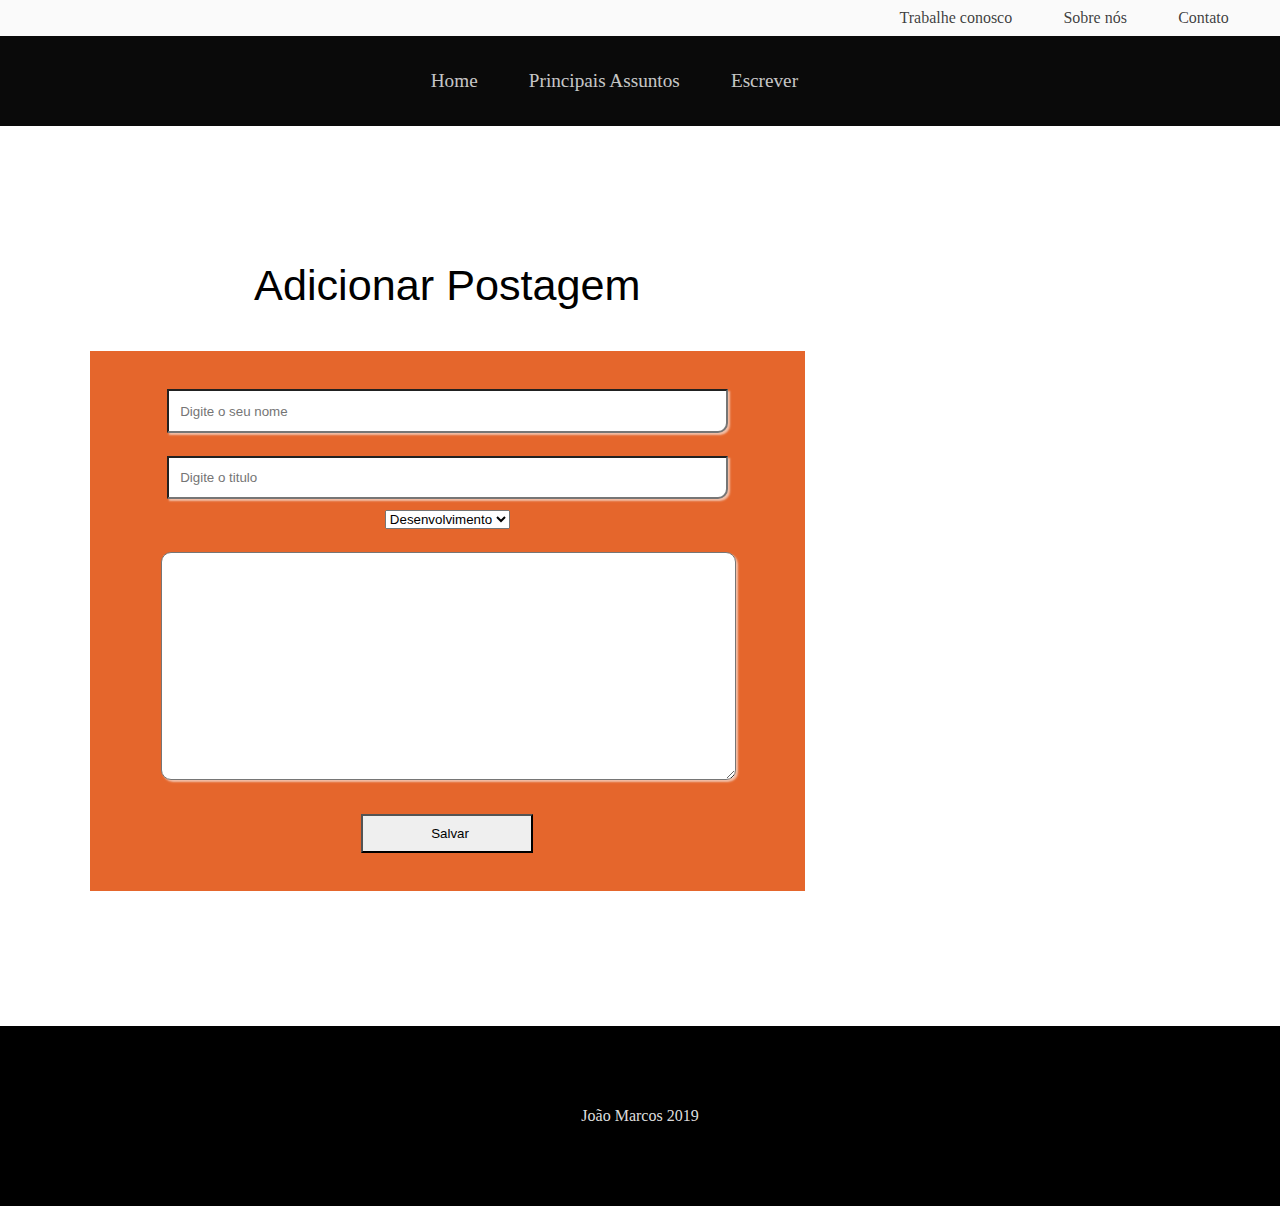
==== escrever.html @ 2cbe7754 "Merge pull request #2 from JoaoLourencoSantos/site" ====
<!DOCTYPE html>
<html lang="en">

<head>
    <meta charset="UTF-8">
    <meta name="viewport" content="width=device-width, initial-scale=1.0">
    <meta http-equiv="X-UA-Compatible" content="ie=edge">
    <link rel="stylesheet" type="text/css" href="css/style.css">
    <link rel="stylesheet" type="text/css" href="css/escrever.css">
    <link rel="icon" href="assets/icon.png">
    <title>Tech</title>
</head>

<body>
    <div id="cabecalho">
        <nav class="menu1">
            <div class="itens-menu"><a href="#">Contato</a></div>
            <div class="itens-menu"><a href="#">Sobre nós</a></div>
            <div class="itens-menu"><a href="#">Trabalhe conosco</a></div>
        </nav>
    </div>
    <header>
        <nav class="menu1">
            <div class="itens-menu"><a href="index.html">Home</a></div>
            <div class="itens-menu"><a href="assuntos.html">Principais Assuntos</a></div>
            <div class="itens-menu"><a href="escrever.html">Escrever</a></div>
        </nav>
    </header>
    <main>
        <article class = "lista-assuntos">
            <section>
                <div id = "destaque-form" >
                    <header>
                        Adicionar Postagem
                    </header>
                    <main>
                        <form class = "index-form">
                            <input type="text" name="nome" placeholder="Digite o seu nome" >
                            <input type="text" name="titulo" placeholder="Digite o titulo" >
                            <select required name="objetivo" id="modal-form-objetivo" name="type">
                                <option value="0"> Desenvolvimento </option>
                                <option value="1"> Metodologia  </option>
                                <option value="2"> Linguagem </option>
                                <option value="3"> Hardware </option>
                            </select>
                                
                                <textarea name="conteudo" rows="5" cols="33" placeholder="Digite o seu comentário"> </textarea>                            
                                
                            
                            <input id="btn-salvar" type="submit" name="salvar" value="Salvar">    
                        </form>
                    </main>
                </div>
            </section>

        </article>
        <footer>
            João Marcos
            2019
        </footer>
    </main>
    <script src="script/escrever.js"></script>
</body>

</html>
---- css/style.css ----
body{
    margin: 0;
    padding:0;
    width: 100vw;
    height: 100vh;
}
html{
    width: 100vw;
    height: 100vh;
}
/*=====================Cabeçalho=====================*/
div#cabecalho{
    width: 100%;
    height: 4%;
    background: rgba(250,250,250,.9);     
       
}
div#cabecalho>nav.menu1{    
    width: 100%;
    height: 100%;
    align-items: center;
    display: flex;
    flex-direction: row-reverse;
    flex-wrap: wrap-reverse;
    align-items: center;
}
div#cabecalho>nav.menu1>div.itens-menu{
    margin-right: 4%;
}
div#cabecalho>nav.menu1>div.itens-menu>a{
    text-decoration: none;
    color:rgba(10,10,10,.8);  
}

/*=====================Menu=====================*/
header{
    width: 100%;
    height: 10%;
    background: rgba(10,10,10,1);
}
header>nav.menu1{
    width: 100%;
    height: 100%;
    display: flex;
    flex-direction: row;
    flex-wrap: wrap;
    align-items: center;
    justify-content:center;   
    align-items: center;
}
header>nav.menu1>div.itens-menu{
    margin-right: 4%;
}
header>nav.menu1>div.itens-menu>a{
    text-decoration: none;
    color:rgba(250,250,250,.8);     
    font-size:1.2em;   
}
/*=====================Corpo=====================*/
main{
    width: 100%;
    height: 100%;
}
main>article{
    display: flex;
    flex-direction: row;
    width: 100%;
    height: 100%;   
    justify-content: center;
    align-items: center;
}

main>article:nth-child(1){
    background: url(../assets/fundo.jpg) fixed 100% no-repeat;
}
main>article:nth-child(2){
    background: url(../assets/f5.jpg) fixed 100% no-repeat;
}
main>article>section{
    display: flex;
    width: 86%;
    height: 70%;
    margin:0 auto;
}
main>article{
    display: flex;
    flex-direction: column;
}
main>article>img , main>article>h2{
    display: block;
}

main>article{
    color:white;    
    font-size: 3em;
    font-family: 'Gill Sans', 'Gill Sans MT', Calibri, 'Trebuchet MS', sans-serif;
}
main>article>section>div{
    display:flex;
    flex-direction:column;
    width: 100%;
    height: 100%;
}
main>article>section>div:nth-child(1){
    background:  rgba(226, 86, 22, 0.904);
    width: 65%;
    height: 100%;
}
main>article>section>div:nth-child(2){
    background: black;
    width: 35%;
    height: 100%;
}

/*=====================Index destaque=====================*/
main>article>section>div>header{
    width:100%;
    height:15%;
    font-size:.9em;
    font-family: 'Gill Sans', 'Gill Sans MT', Calibri, 'Trebuchet MS', sans-serif;
    text-align:center;
    align-items:center;
    justify-content: center;
}
main>article>section>div>main{
    width: 100%;
    height: 90%;
    display:flex;
    align-items:center;
    justify-content:center;
}

main>article>section>div#destaque>header{
    background: rgba(92, 32, 4, 0.904);
}
main>article>section>div#destaque-form>header{
    background: WHITE ;
    color:black;
}
/*=====================DebateDestaque=====================*/
main>article>section>div#destaque>main{
    display:flex;
    flex-direction: row;
}
main>article>section>div#destaque>main>img{
    display:block;
    width: 25%;
    height: 50%;
    margin:5% auto;
}
main>article>section>div#destaque>main>div{
    width: 60%;
    height: 100%;
    font-size:.6em;
}

main>article>section>div#destaque>main>div>h3{
    text-align: center;
    width: 80%;
    margin: 4%  auto;
    font-size:1em;
}
main>article>section>div#destaque>main>div>span{
    display:block;
    width: 94%;
    height: 70%;
    margin: 0  auto;
    font-size:.6em;
    text-align: justify;

}
main>article>section>div#destaque>main>div>h5{
    display:block;
    width: 80%;
    height: 70%;
    margin: 6% auto;
    font-size:.5em;
}


/*=====================Form=====================*/

main>article>section>div#destaque-form>main>form{
    width: 80%;
    height: 90%;
    display:flex;
    flex-direction: column;
    align-items:center;
    justify-content:center;
}
main>article>section>div#destaque-form>main>form>input{
    width: 95%;
    height: 10%;
    padding-left:2%;
    margin:2% auto;
    border-radius: 0px 0px 10px 0px;
    box-shadow: 2px 2px 2px rgba(250,250,250,.6);
}
main>article>section>div#destaque-form>main>form>textarea{
    width: 90%;
    height: 45%;
    padding: 5%;
    margin:4% auto;
    border-radius: 10px 10px 10px 10px;
    box-shadow: 2px 2px 2px rgba(250,250,250,.6);

}
main>article>section>div#destaque-form>main>form>input#btn-salvar{
    width: 30%;
    height: 10%;
    box-shadow: none;
    border-radius: 0px 0px 0px 0px;
}



/*=====================Rodapé=====================*/
footer{
    position: relative;
    display: flex;
    align-items: center;
    justify-content: center;
    width: 100%;
    height: 20%;
    background: black;
    color: rgba(250,250,250,.9);    
}
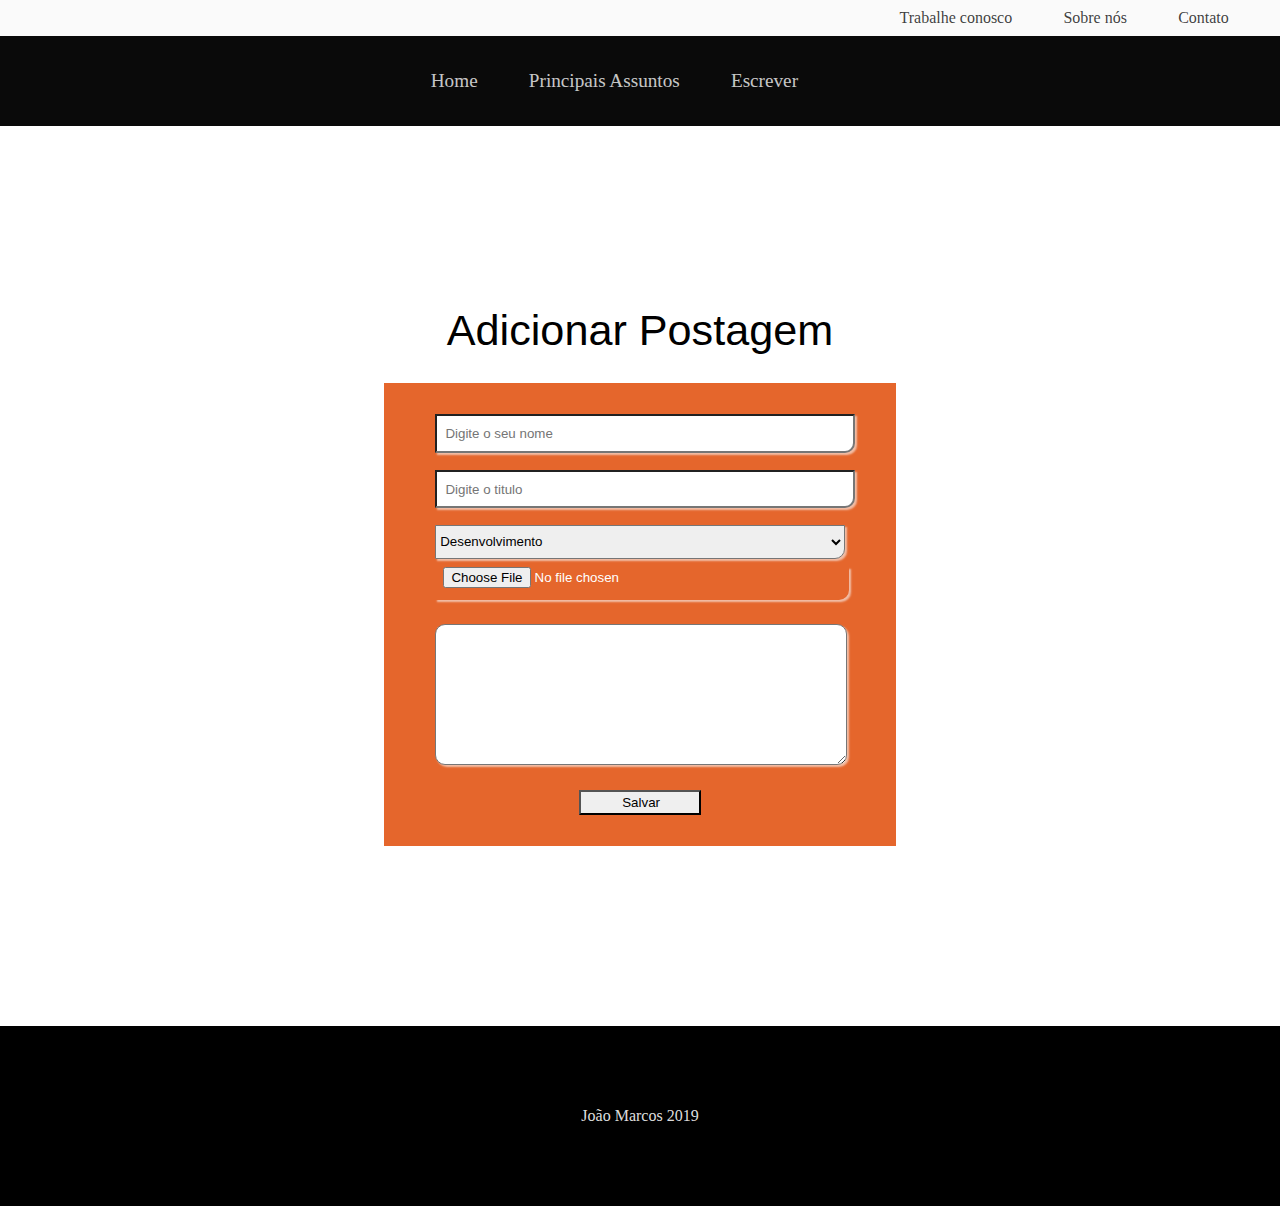
==== commit cbf6ca06: "Alterações, inserção de imagem" ====
--- a/escrever.html
+++ b/escrever.html
@@ -43,10 +43,11 @@
                                 <option value="2"> Linguagem </option>
                                 <option value="3"> Hardware </option>
                             </select>
-                                
-                                <textarea name="conteudo" rows="5" cols="33" placeholder="Digite o seu comentário"> </textarea>                            
-                                
-                            
+                            <input type="file" name="salvar" > 
+
+                            <textarea name="conteudo" rows="5" cols="33" placeholder="Digite o seu comentário"> </textarea>                            
+ 
+
                             <input id="btn-salvar" type="submit" name="salvar" value="Salvar">    
                         </form>
                     </main>
--- a/css/escrever.css
+++ b/css/escrever.css
@@ -0,0 +1,40 @@
+/*=====================Corpo=====================*/
+main{
+    width: 100%;
+    height: 100%;
+}
+main>article{
+    display: flex;
+    flex-direction: row;
+    width: 100%;
+    height: 100%;   
+    justify-content: center;
+    align-items: center;
+}
+
+main>article.lista-assuntos{
+    background: url(../assets/fundo5.jpg) fixed 100% no-repeat;
+}
+
+main>article.lista-assuntos>section{
+    width: 40%;
+    height: 60%; 
+}
+
+main>article.lista-assuntos>section>div#destaque-form{
+    width: 100%;
+    height: 100%; 
+}
+
+main>article.lista-assuntos>section>div#destaque-form>main>form>select{
+    width: 100%;
+    height: 15%;
+    margin-top:2%;
+    border-radius: 0px 0px 10px 0px;
+    box-shadow: 2px 2px 2px rgba(250,250,250,.6);
+}
+main>article.lista-assuntos>section>div#destaque-form>main>form>input{
+    width: 99%;
+    height: 15%;
+}
+
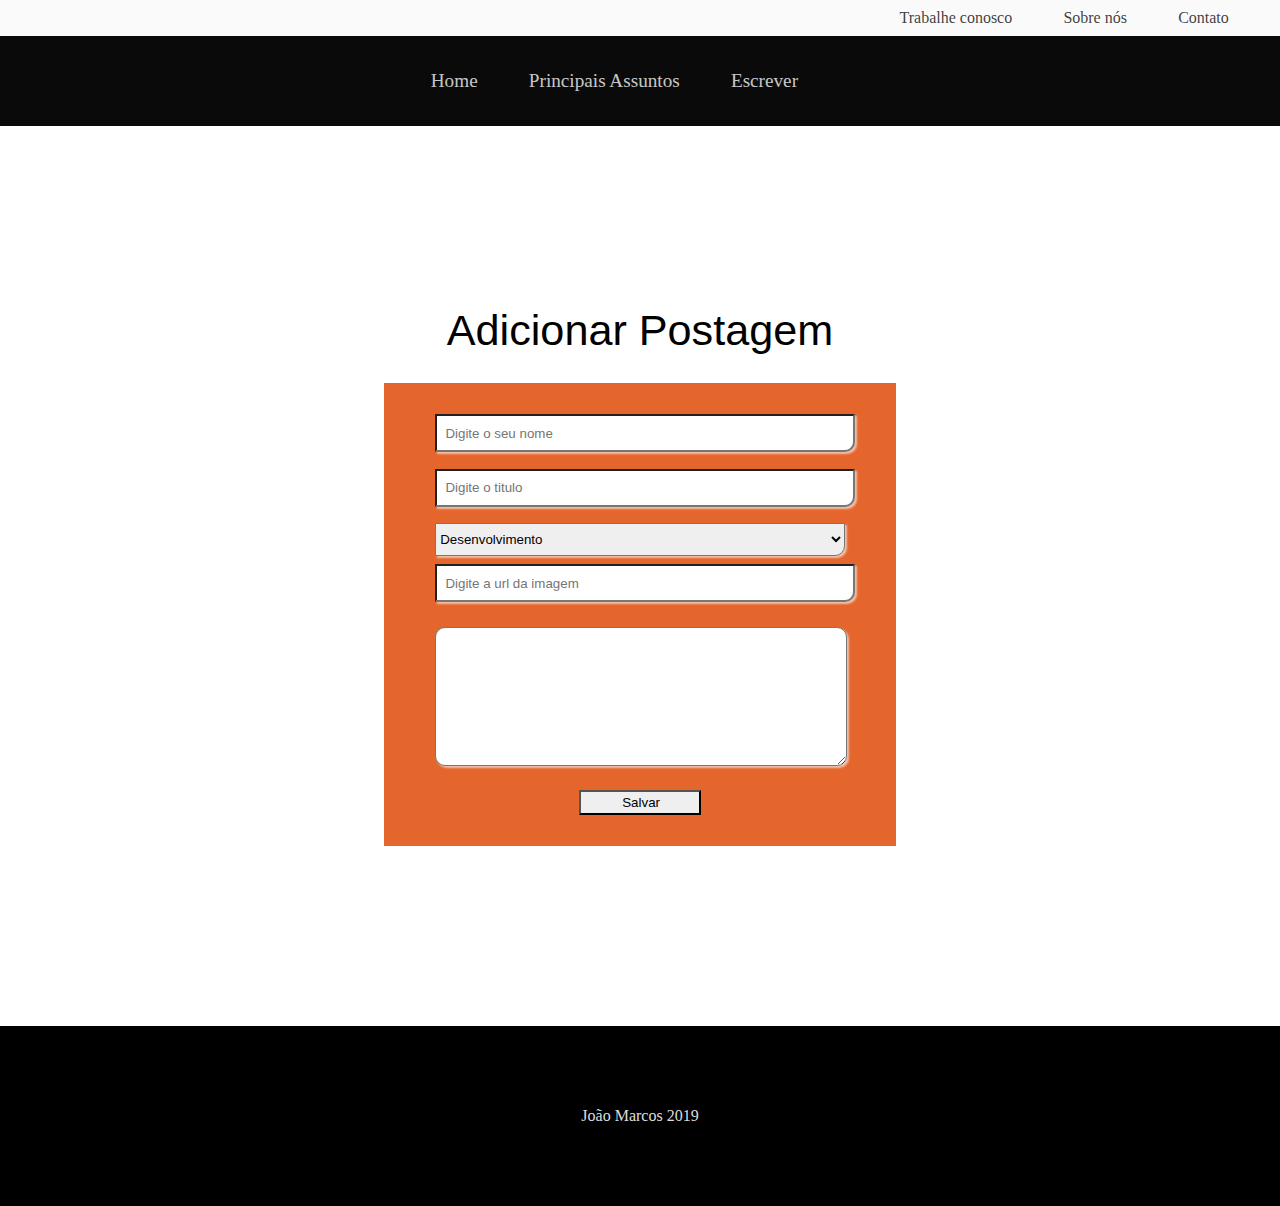
==== commit 190a2dcf: "Alteração do modo de inserção de imagens" ====
--- a/escrever.html
+++ b/escrever.html
@@ -43,7 +43,7 @@
                                 <option value="2"> Linguagem </option>
                                 <option value="3"> Hardware </option>
                             </select>
-                            <input type="file" name="salvar" > 
+                            <input type="text" name="image"  placeholder="Digite a url da imagem"> 
 
                             <textarea name="conteudo" rows="5" cols="33" placeholder="Digite o seu comentário"> </textarea>                            
  
